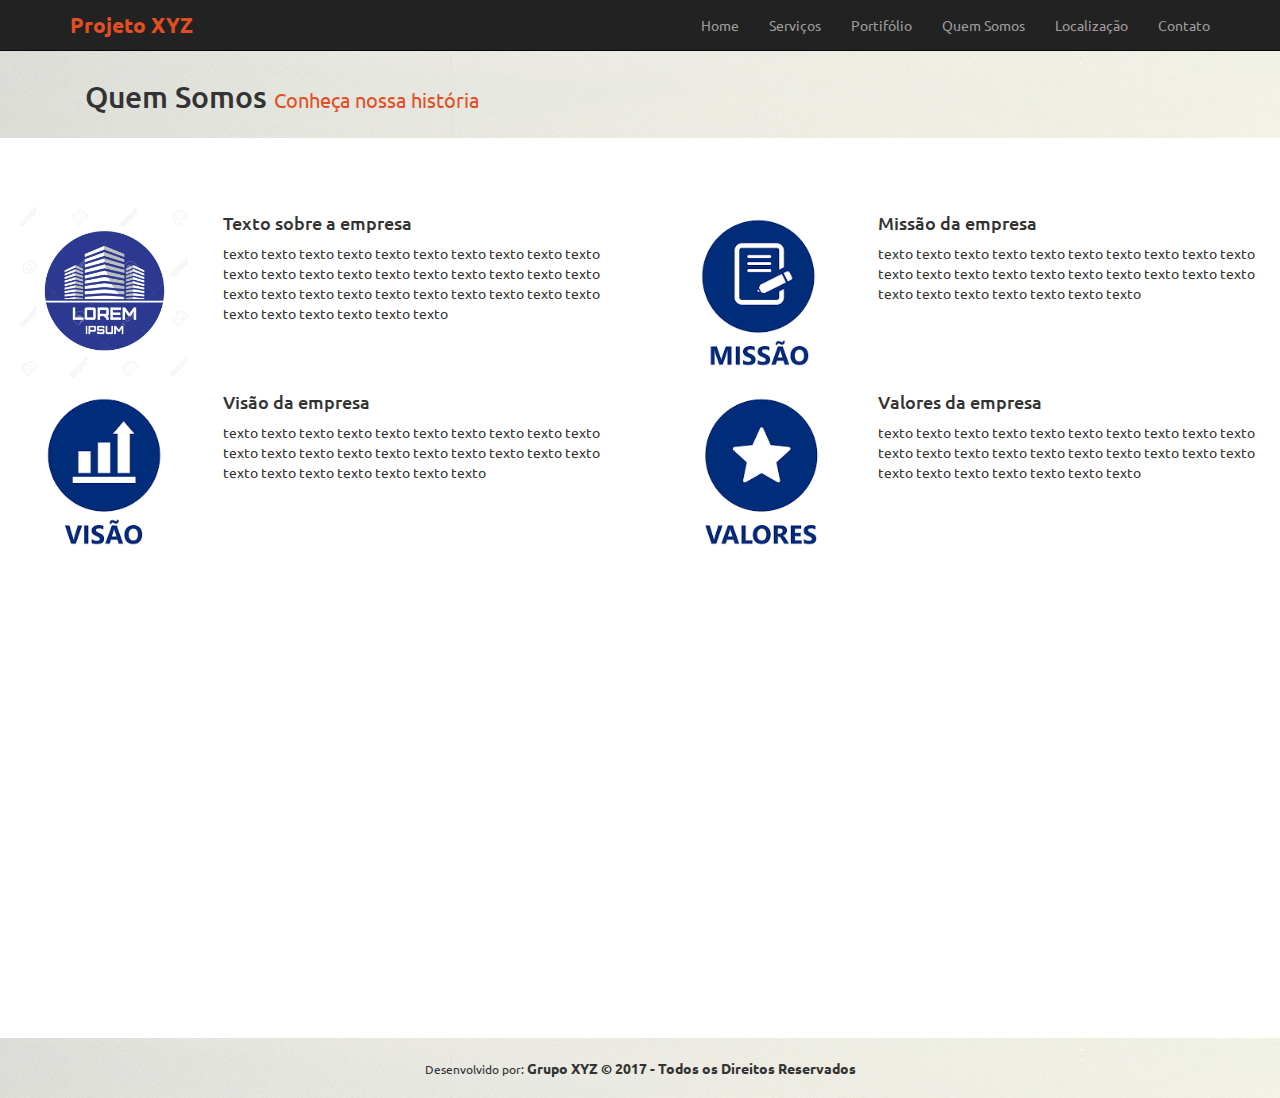
==== quem-somos.html @ 883a5e35 "criei repositorio" ====
<!DOCTYPE html>

<html lang="pt-br">

<head>

	<meta charset="utf-8">
	<meta http-equiv="X-UA-Compatible" content="IE=edge">
	<meta name="viewport" content="width=device-width, initial-scale=1">

	<title>Quem Somos</title>

	<!-- Favicon -->
	<link rel="shortcut icon" href="imgs/favicon.png" type="image/x-icon">

	<!-- Font -->
	<link href="https://fonts.googleapis.com/css?family=Ubuntu:300,400,500,700" rel="stylesheet">

	<!-- Bootstrap -->
	<link href="css/bootstrap.min.css" rel="stylesheet">
	<link href="css/estilo.css" rel="stylesheet">

	<!-- Link para o font icones (menu)-->
	<link href="_fontes/css/font-awesome.css" rel="stylesheet">
	<link href="_fontes/css/font-awesome.min.css" rel="stylesheet">

	<script src="https://ajax.googleapis.com/ajax/libs/jquery/3.2.1/jquery.min.js"></script>

</head>
<!--faz a marcação do memu ao rolar a página -->

<body data-spy="scroll" data-target=".menu-navegacao" data-offset="0">

	<!-- Menu da aplicação -->
	<nav class="navbar navbar-inverse navbar-fixed-top">
		<div class="container">
			<div class="navbar-header">
				<!-- menu responsive -->

				<button type="button" class="navbar-toggle" data-toggle="collapse" data-target="#menu-navegacao">
					<span class="icon-bar"></span>
					<span class="icon-bar"></span>
					<span class="icon-bar"></span>	
				</button>
				<a class="navbar-brand" style="color:#E14F22" href="index.html">Projeto XYZ</a>

			</div>

			<div class="collapse navbar-collapse menu-navegacao" id="menu-navegacao">
				<ul class="nav navbar-nav navbar-right">

					<li><a class="" href="index.html">Home</a></li>
					<li><a class="" href="index.html#servicos">Serviços</a></li>
					<li><a class="" href="index.html#portifolio">Portifólio</a></li>
					<li><a class="" href="#quemsomos">Quem Somos</a></li>
					<li><a class=""  href="index.html#localizacao">Localização</a></li>
					<li><a class="" href="index.html#contato">Contato</a></li>

				</ul>
			</div>

		</div>
	</nav>
	<!-- // Menu da aplicação -->

	<!-- título da página -->
	<div class="divslider">
		<div class="container">
			<div class="col-xs-12">
				<h2>Quem Somos <small><text style="color:#E14F22"> Conheça nossa história</text></small></h2>
			</div>
		</div>
	</div>
	<!-- // título da página  -->

	<!-- quem somos -->
	<section id="quemsomos">
		
			<div class="row">
				<br><br>
				<!--Colunas da direita-->
				<div class="col-md-6">
					<div class="col-md-4">
						<img src="imgs/empresa.jpg" class="img-responsive " />
					</div>
					<div class="col-md-8">
						<h4>Texto sobre a empresa</h4>
						<p>texto texto texto texto texto texto texto texto texto texto texto texto texto texto texto texto texto texto texto texto
							texto texto texto texto texto texto texto texto texto texto texto texto texto texto texto texto</p>
					</div>
				</div>

				<!--Colunas da direita-->
				<div class="col-md-6">
					<div class="col-md-4">
						<img src="imgs/missao.png" class="img-responsive " />
					</div>
					<div class="col-md-8">
						<h4>Missão da empresa</h4>
						<p>texto texto texto texto texto texto texto texto texto texto texto texto texto texto texto texto texto texto texto texto
							texto texto texto texto texto texto texto</p>
					</div>
				</div>

				<div class="col-md-6">
					<div class="col-md-4">
						<img src="imgs/visao.png" class="img-responsive " />
					</div>
					<div class="col-md-8">
						<h4>Visão da empresa</h4>
						<p>texto texto texto texto texto texto texto texto texto texto texto texto texto texto texto texto texto texto texto texto
							texto texto texto texto texto texto texto</p>
					</div>
				</div>

				<div class="col-md-6">
					<div class="col-md-4">
						<img src="imgs/valores.png" class="img-responsive " />
					</div>
					<div class="col-md-8">
						<h4>Valores da empresa</h4>
						<p>texto texto texto texto texto texto texto texto texto texto texto texto texto texto texto texto texto texto texto texto
							texto texto texto texto texto texto texto</p>
					</div>
				</div>
			</div>
		</div>
	</section>
	<!-- // quem somos -->

	<footer>
		<div class="container">
			<div class="row">
					<div class="col-xs-12 text-center">
					<small>Desenvolvido por:</small>
					<strong>Grupo XYZ © 2017 - Todos os Direitos Reservados</strong>
				</div>
			</div>
		</div>
	</footer>

	<script src="https://ajax.googleapis.com/ajax/libs/jquery/1.12.4/jquery.min.js"></script>
	<script src="js/bootstrap.min.js"></script>
	<script src="js/main.js"></script>

</body>
</html>
---- css/estilo.css ----
* {
	font-family: 'Ubuntu', sans-serif;
	font-weight: 400;
}

body {
padding-top: 40px;
}

section{
	padding-top: 25px;
	padding-bottom: 15px;
	min-height: 100vh;	
}

.navbar-brand{
	font-family: 'Ubuntu', sans-serif;
	font-weight: 700;
	font-size:150%;	
}

.divslider{
	padding-top:20px;
	padding-bottom: 15px;
	background: url(../imgs/bgslide2.jpg);
}

.div_colorida{
	background: url(../imgs/bgslide2.jpg);
}

.page-header {
    border-bottom: 1px solid #ccc;
    margin: 40px 0 20px;
    padding-bottom: 9px;
}

.img_center {
    display: block;
    margin: 0 auto;
}

/* Serviços */
.servicos_item * {
	text-align: center;
}

.servicos_item h4 {
	margin-top: 30px;
}

.servicos_btn {
	margin-top: 25px;
}

/* Portifólio */
.portifolio_item h4 {
	text-align: center;
	margin-top: 10px;
	padding-bottom: 5px;
}

.portifolio_btn {
	margin-top: 15px;
}

.contato textarea {
	height: 150px;
}



footer {
	padding-top: 20px;
	padding-bottom: 20px;
	background: url(../imgs/bgslide2.jpg);

}

/*
.portifolio_row {
	margin-top: 20px; 
	margin-bottom: 5px; 
}

.portifolio_ph {
	margin-top: 15px; 
	margin-bottom: 10px; 
}

.portifolio_row_btn {
	margin-top: -10px; 
	margin-bottom: -5px; 
}*/


/* Efeito nas imagens cinza/colorida */
img.grayscale {
	filter: url("data:image/svg+xml;utf8,<svg xmlns=\'http://www.w3.org/2000/svg\'><filter id=\'grayscale\'><feColorMatrix type=\'matrix\' values=\'0.3333 0.3333 0.3333 0 0 0.3333 0.3333 0.3333 0 0 0.3333 0.3333 0.3333 0 0 0 0 0 1 0\'/></filter></svg>#grayscale"); /* Firefox 3.5+ */
	filter: gray; /* IE6-9 */
	-webkit-filter: grayscale(100%); /* Chrome 19+ & Safari 6+ */
  }
  
  img.grayscale:hover {
	filter: none;
	-webkit-filter: grayscale(0%);
  }

/* Carousel */
}

.carousel,.item,.active {
height: 100%;
height: 500px;
}

.item img{
width: 100%;
height: 300px;
}

a.left{
box-shadow: 0px;
}

a.left:hover{
box-shadow: 0px;
}

.carousel-inner {
height: 100%;
}

.carousel-control.right, .carousel-control.left {
    background-image: none;
    color: #f4511e;    
}

.carousel-indicators li {
    border-color: #f4511e;/*cor da bolinhas*/
}

.carousel-indicators li.active {
    background-color: #f4511e;
}
/* //Carousel */

/*MUDARAS CORES DOS LINKS NO BOOTSTRAP.MIM.CSS */

.form-login {
	max-width: 350px;
	margin-left: auto;
	margin-right: auto;
	padding: 10px;
	border-radius: 10px;
	background: #eee;
}
.form-login input {
	margin-bottom: 10px;
}

.conteudo_painel{
	background: white;
	border-radius: 8px;
	border: 1px solid #eee;
	box-shadow: 5px 5px 5px #666;
}

.conteudo_painel_int {
	padding: 12px;
}
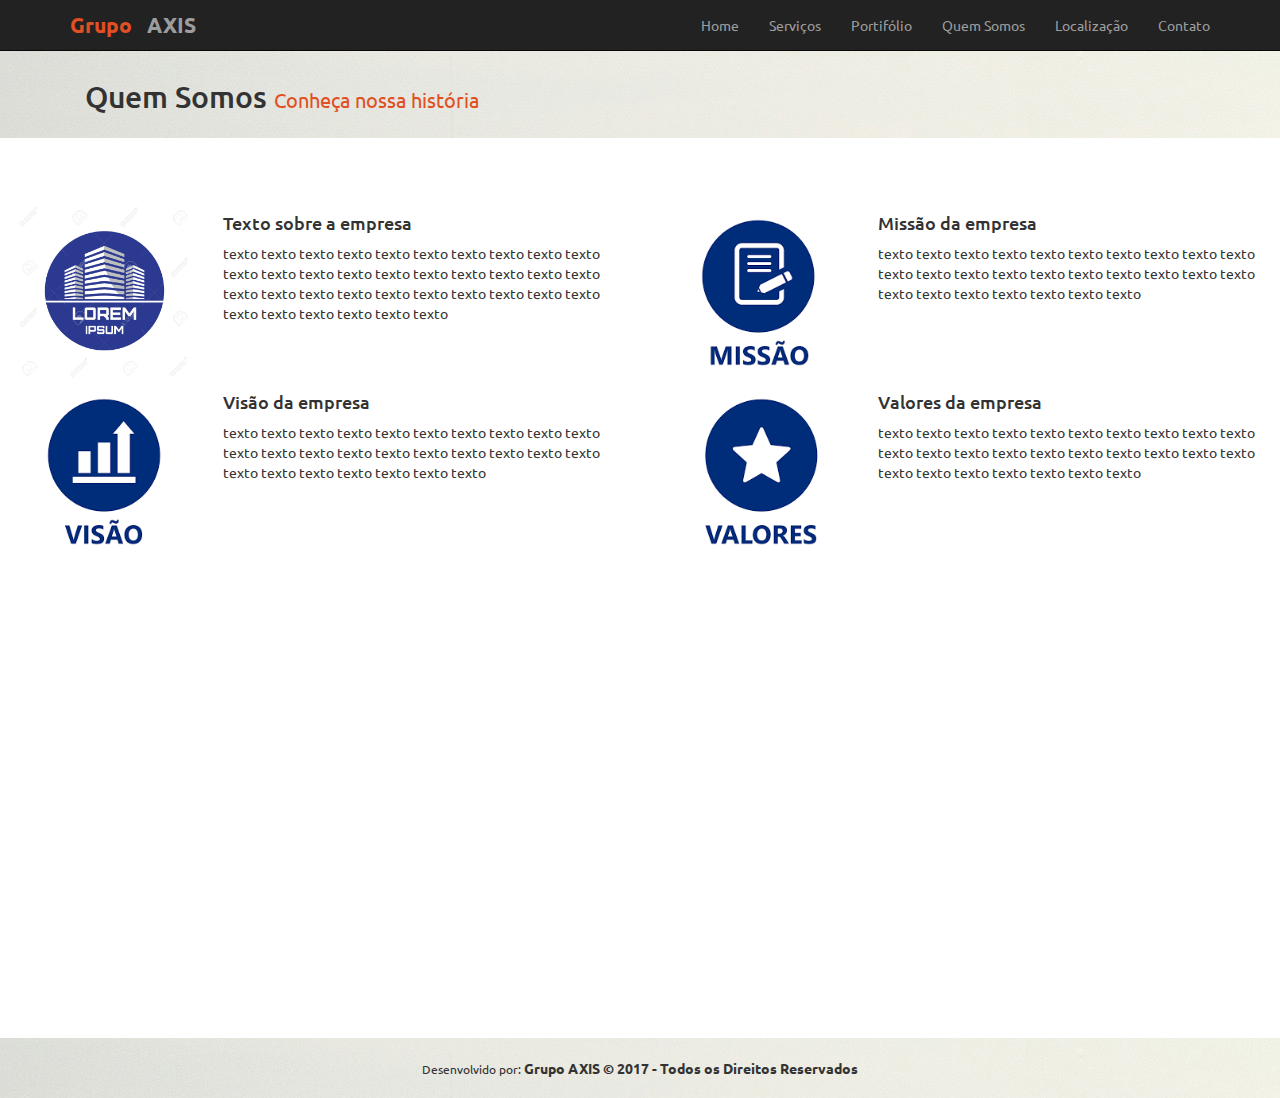
==== commit 894bb33c: "repositorio criado~" ====
--- a/quem-somos.html
+++ b/quem-somos.html
@@ -8,13 +8,13 @@
 	<meta http-equiv="X-UA-Compatible" content="IE=edge">
 	<meta name="viewport" content="width=device-width, initial-scale=1">
 
-	<title>Quem Somos</title>
+	<title>Grupo AXIS - Quem Somos</title>
 
 	<!-- Favicon -->
 	<link rel="shortcut icon" href="imgs/favicon.png" type="image/x-icon">
 
 	<!-- Font -->
-	<link href="https://fonts.googleapis.com/css?family=Ubuntu:300,400,500,700" rel="stylesheet">
+	<link href="https://fonts.googleapis.com/css?family=Ubuntu|Geostar+Fill" rel="stylesheet">
 
 	<!-- Bootstrap -->
 	<link href="css/bootstrap.min.css" rel="stylesheet">
@@ -42,7 +42,8 @@
 					<span class="icon-bar"></span>
 					<span class="icon-bar"></span>	
 				</button>
-				<a class="navbar-brand" style="color:#E14F22" href="index.html">Projeto XYZ</a>
+				<a class="navbar-brand" style="color:#E14F22" href="index.html">Grupo</a>
+				<a href="index.html" class="navbar-brand">AXIS</a>
 
 			</div>
 
@@ -133,7 +134,7 @@
 			<div class="row">
 					<div class="col-xs-12 text-center">
 					<small>Desenvolvido por:</small>
-					<strong>Grupo XYZ © 2017 - Todos os Direitos Reservados</strong>
+					<strong>Grupo AXIS © 2017 - Todos os Direitos Reservados</strong>
 				</div>
 			</div>
 		</div>
